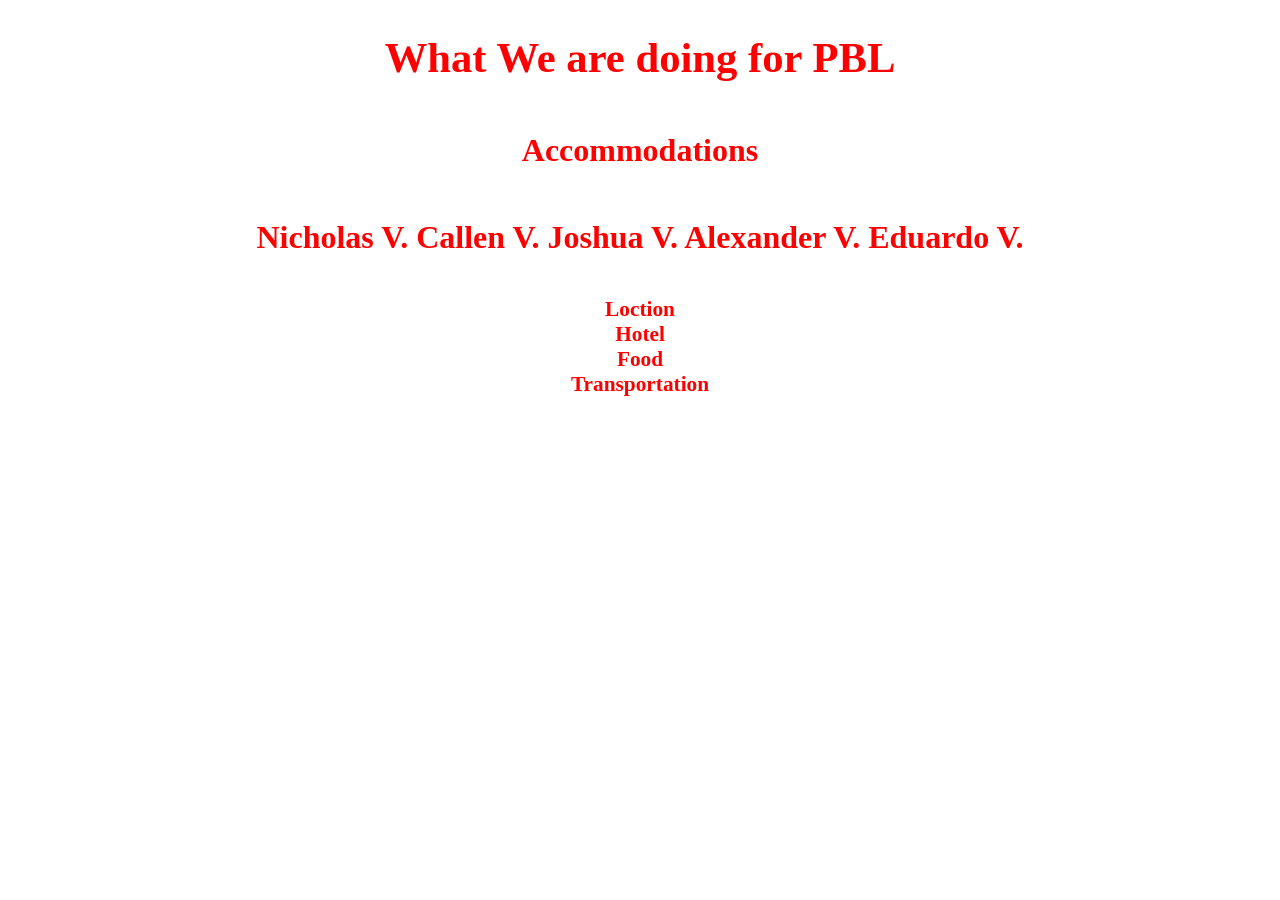
==== index.html @ 5c8f7f02 "Add files via upload" ====
<!doctype html>
<html lang="en">
	<head>
		<meta charset="utf-8"/>
		<link rel="stylesheet" href="PBL.css">
		<title>My Web Site</title>
	</head>
	<body>
		<h1>What We are doing for PBL</h1>
	<div class="row">
		<h2>Accommodations</h2>
	</div>
	<div class="row">
		<h3>Nicholas V. Callen V. Joshua V. Alexander V. Eduardo V.</h3>
	</div>
	<div style="clear: both;"></div>
	<ol>
		<li><a href="Loction.html">Loction </a></li>
		<li><a href="Hotel.html">Hotel </a></li>
		<li><a href="Food.html">Food </a></li>
		<li><a href="Transportation.html">Transportation </a></li>
	</ol>
	</body>
</html>
---- PBL.css ----
body{
	background-color: White;
	font-family: "Times New Roman"' Times, serif;
	font-size: 12pt;
	color: #ffffff; 
	text-align: center;
}
h1 {
	display: inline-block;
	background-color: #white;
	font-size: 32pt;
	color: red;
	padding: 5px 10px;
	margin:20px auto;
	text-align: center;
}
h2 {
	display: inline-block;
	background-color: #white;
	font-size: 24pt;
	color: red;
	padding: 5px 10px;
	margin:20px auto;
	text-align: center;
}
h3 {
	display: inline-block;
	background-color: #white;
	font-size: 24pt;
	color: red;
	padding: 5px 10px;
	margin:20px auto;
	text-align: center;
}

p {
	display: inline-block;
	background-color: White;
	width: 600px;
	padding: 5px 10px;
	margin: 10px 0;
	text-align: left;
	color: red;
}
row{
	display: flex;
	gap: 20px;
}
li a {
	font-size: 16pt;
	color: red;
	text-decoration: none;
	font-weight: bold;
}
li {
	font-size: 16pt;
	color: red;
	text-decoration: none;
	font-weight: bold;
}

ol {
	list-style-type: none;
	padding-left: 0;
}
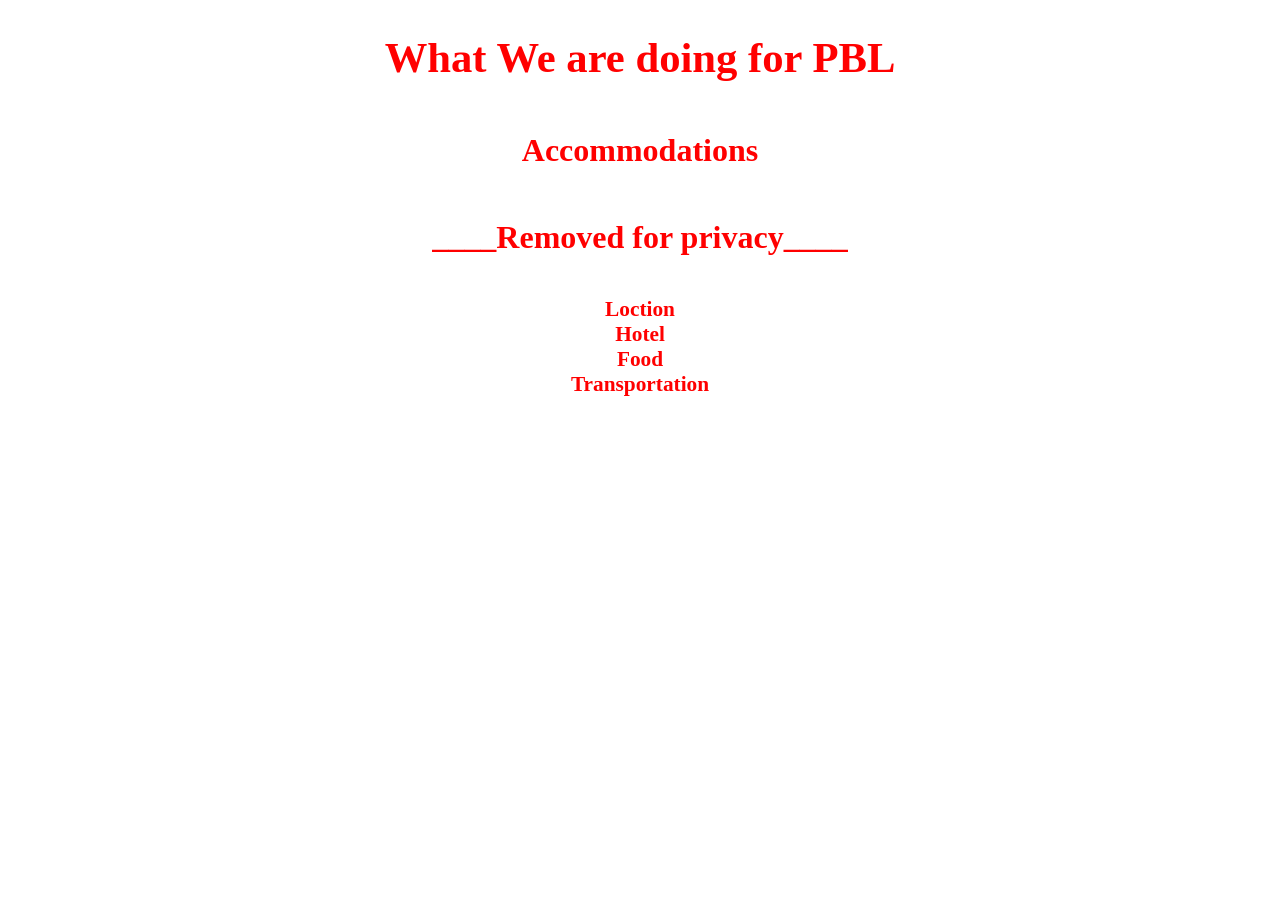
==== commit 91715a29: "Remove personal names from index.html" ====
--- a/index.html
+++ b/index.html
@@ -11,7 +11,7 @@
 		<h2>Accommodations</h2>
 	</div>
 	<div class="row">
-		<h3>Nicholas V. Callen V. Joshua V. Alexander V. Eduardo V.</h3>
+		<h3>____Removed for privacy____</h3>
 	</div>
 	<div style="clear: both;"></div>
 	<ol>
@@ -21,4 +21,5 @@
 		<li><a href="Transportation.html">Transportation </a></li>
 	</ol>
 	</body>
-</html>+
+</html>
